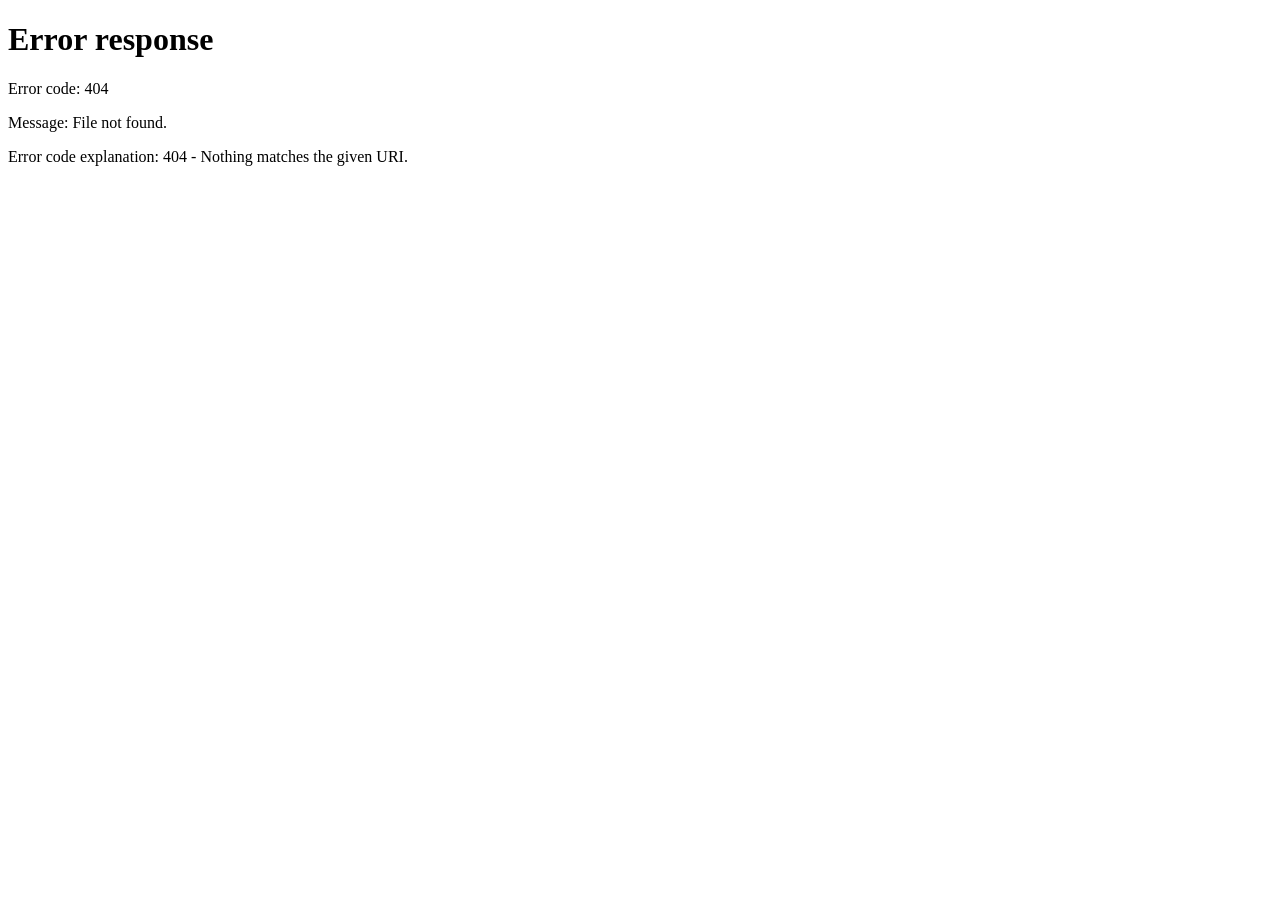
==== site-files/index.html @ 8eb69570 "rename folder" ====
<!DOCTYPE html><html lang="en"><head>
  <meta charset="utf-8">
  <meta name="viewport" content="width=device-width, initial-scale=1, user-scalable=no">
  <title>SOLUNA PUBLIC</title>

  <link rel="preconnect" href="https://fonts.googleapis.com">
  <link rel="preconnect" href="https://fonts.gstatic.com" crossorigin="">
  <link href="https://fonts.googleapis.com/css2?family=Albert+Sans:ital,wght@0,100..900;1,100..900&display=swap" rel="stylesheet">
  <link rel="icon" type="image/png" href="favicon.png">
  <link rel="stylesheet" href="style_v%3D31.css">
</head>
<body>
  <div id="grid-bg"></div>

  <!-- Topbar -->
  <div id="topbar">
    <div class="topbar-left">
      <span class="brand">SOLUNA<span class="brand-xyz"> PUBLIC</span></span>
      <span class="version">v3.0.2</span>
    </div>
    <div class="topbar-right">
      <span class="top-link">GitHub</span>
      <span class="top-link">About Us</span>
      <button class="top-btn" type="button" onclick="signOut()">Sign Out</button>
    </div>
  </div>

  <!-- Header / search -->
  <div id="header">
    <div id="header-hero">
      <div id="random-message" class="random-message"></div>

      <div class="server-select-wrap">
        <div class="server-select">
          <select id="serverSelect" aria-label="Server Select">
            <option value="0">Select Server</option>
            <option value="21">South America</option>
            <option value="22">US West</option>
            <option value="23">US East</option>
            <option value="3">Asia</option>
            <option value="4">Europe</option>
          </select>
        </div>
      </div>

      <div id="search-wrap">
        <svg width="16" height="16" viewBox="0 0 24 24" fill="none" stroke="currentColor" stroke-width="2" stroke-linecap="round" aria-hidden="true">
          <circle cx="11" cy="11" r="8"></circle>
          <path d="m21 21-4.35-4.35"></path>
        </svg>
        <input id="search" type="search" placeholder="Search apps..." autocomplete="off" oninput="filterGrid(this.value)">
      </div>
    </div>
  </div>

  <!-- App grid -->
  <div id="home">
    <div class="grid" id="grid"></div>
  </div>

  <!-- Launch screen -->
  <div id="launch">
    <div id="launch-inner">
      <img id="launch-icon" src="" alt="">
      <div class="spinner" id="spinner"></div>
      <p id="launch-status">Connecting...</p>
      <div class="prog-track"><div class="prog-fill" id="launch-bar" style="width:0%"></div></div>
    </div>
  </div>

  <!-- Update modal -->
  <div id="update-modal" class="update-modal" style="display:flex;">
    <div class="update-card" style="position:relative;">
      <div class="update-title">A new update was released!</div>
      <div class="update-version">SOLUNA v3.0.2</div>

      <div class="update-section">
        <div class="update-label">Added</div>
        <div class="update-text">Working status</div>
      </div>

      <div class="update-section">
        <div class="update-label">Changed</div>
        <div class="update-text">Visuals</div>
      </div>

      <div class="update-section">
        <div class="update-label">Fixed</div>
        <div class="update-text">Nothing</div>
      </div>

      <button id="update-close-btn" class="update-close-btn" type="button">Sounds great!</button>
    </div>
  </div>

  <script>
    (function () {
      var modal = document.getElementById('update-modal');
      var btn   = document.getElementById('update-close-btn');
      if (modal) modal.style.display = 'flex';
      if (btn)   btn.onclick = function () { modal.style.display = 'none'; };
    })();
  </script>
  <script src="app_v%3D31.js"></script>

</body></html>
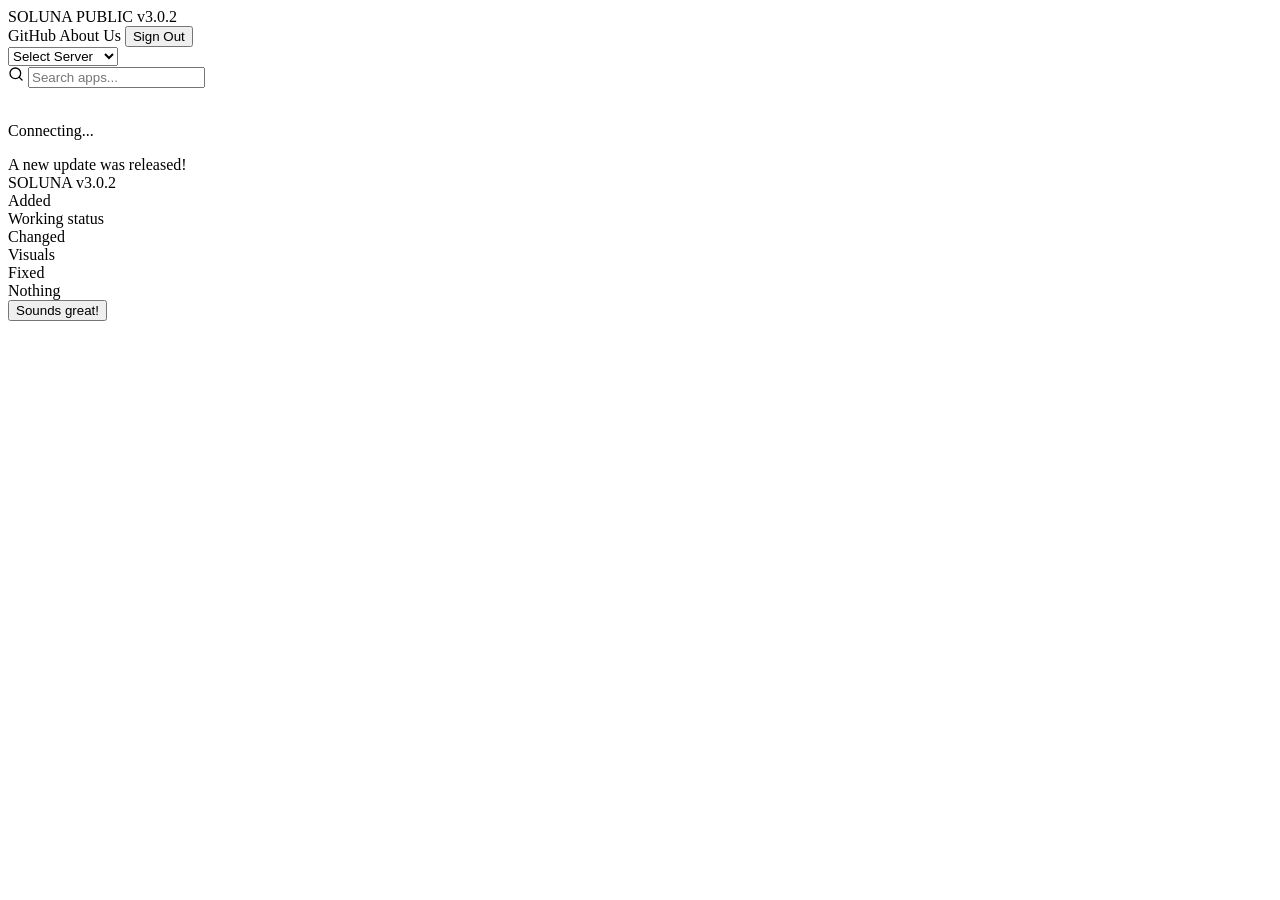
==== commit 963e6d86: "Update index.html" ====
--- a/site-files/index.html
+++ b/site-files/index.html
@@ -6,8 +6,8 @@
   <link rel="preconnect" href="https://fonts.googleapis.com">
   <link rel="preconnect" href="https://fonts.gstatic.com" crossorigin="">
   <link href="https://fonts.googleapis.com/css2?family=Albert+Sans:ital,wght@0,100..900;1,100..900&display=swap" rel="stylesheet">
-  <link rel="icon" type="image/png" href="favicon.png">
-  <link rel="stylesheet" href="style_v%3D31.css">
+  <link rel="icon" type="image/png" href="https://cdn.jsdelivr.net/deustch2acc/cloudmoon-custom@latest/site-files/favicon.png">
+  <link rel="stylesheet" href="https://cdn.jsdelivr.net/deustch2acc/cloudmoon-custom@latest/site-files/style_v%3D31.css">
 </head>
 <body>
   <div id="grid-bg"></div>
@@ -64,7 +64,7 @@
       <img id="launch-icon" src="" alt="">
       <div class="spinner" id="spinner"></div>
       <p id="launch-status">Connecting...</p>
-      <div class="prog-track"><div class="prog-fill" id="launch-bar" style="width:0%"></div></div>
+      <div class="prog-track"><div class="prog-fill" id="launch-bar" style="width:0"></div></div>
     </div>
   </div>
 
@@ -101,6 +101,6 @@
       if (btn)   btn.onclick = function () { modal.style.display = 'none'; };
     })();
   </script>
-  <script src="app_v%3D31.js"></script>
+  <script src="https://cdn.jsdelivr.net/deustch2acc/cloudmoon-custom@latest/site-files/app_v%3D31.js"></script>
 
-</body></html>+</body></html>
